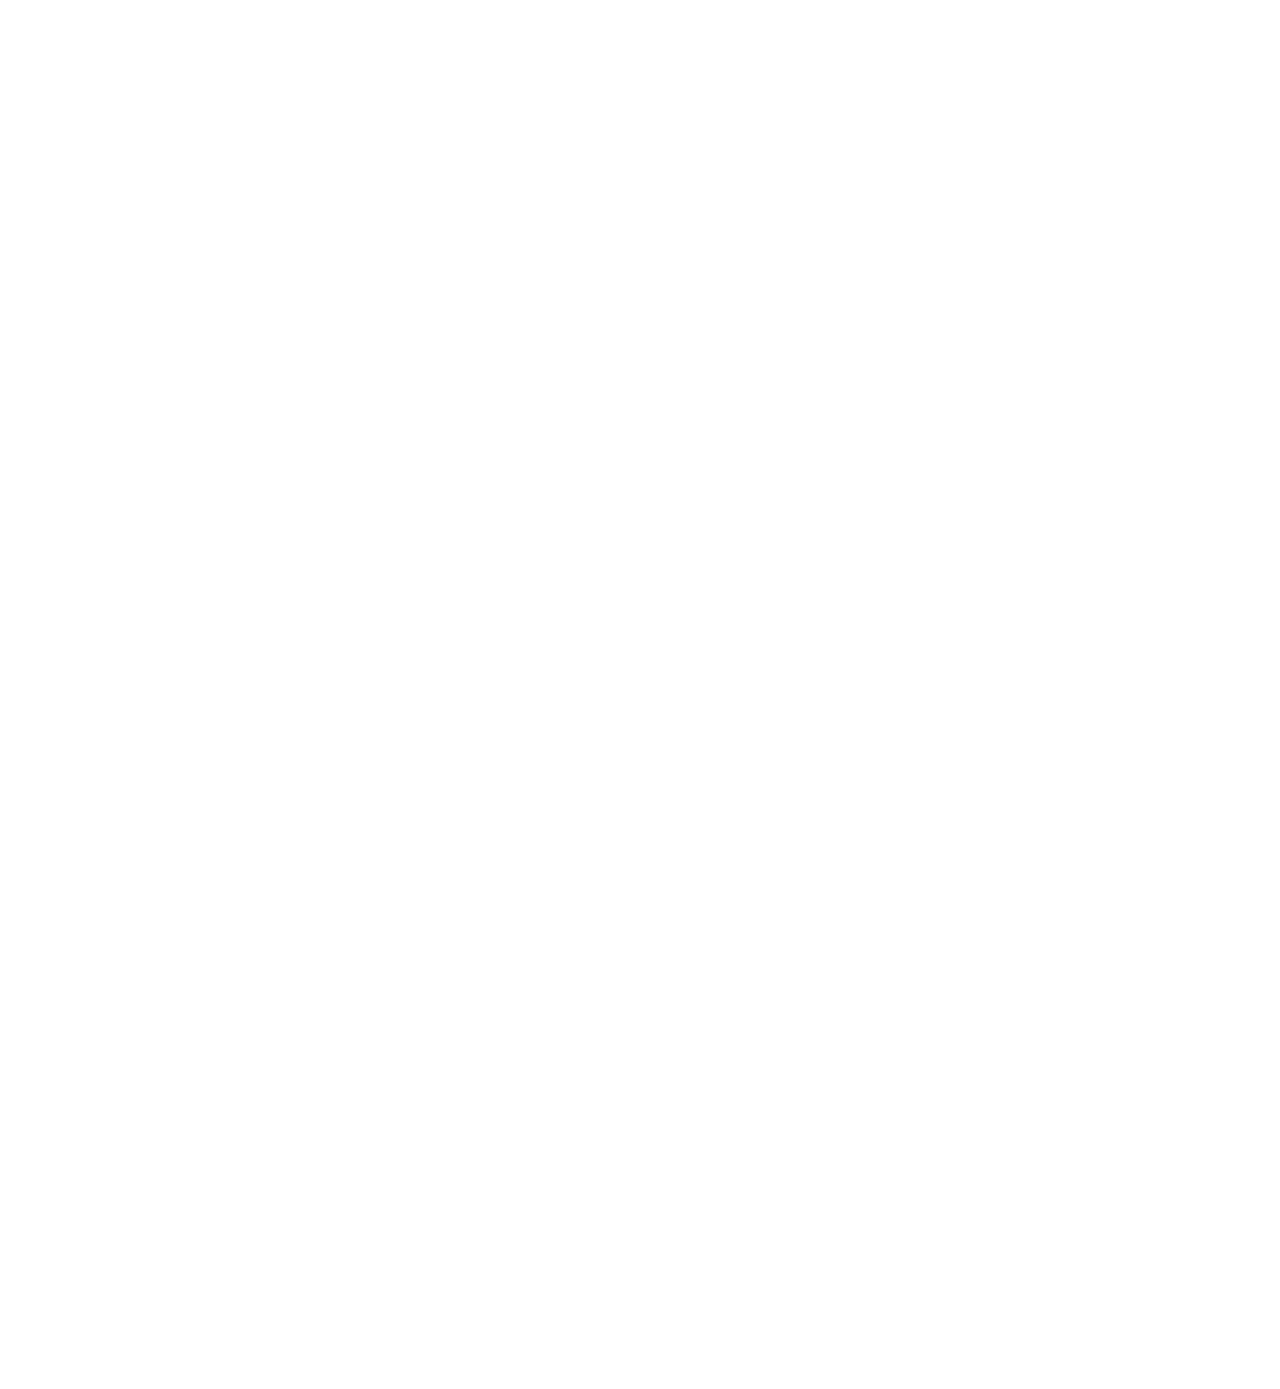
==== index.html @ 83b0b6e9 "project 3" ====
<!DOCTYPE html>
<html lang="en">
<head>
    <meta charset="UTF-8">
    <meta http-equiv="X-UA-Compatible" content="IE=edge">
    <meta name="viewport" content="width=device-width, initial-scale=1.0">
    <title>Document</title>
    <link rel="stylesheet" href="./css/style.css">
    <link rel="stylesheet" href="https://pro.fontawesome.com/releases/v5.10.0/css/all.css" integrity="sha384-AYmEC3Yw5cVb3ZcuHtOA93w35dYTsvhLPVnYs9eStHfGJvOvKxVfELGroGkvsg+p" crossorigin="anonymous"/>
</head>
<body>

    <div class="lds-dual-ring remove"></div>

    <div class="wrapper">

    <div class="logo">
        <img src="./ohmyfood.png" alt="">
    </div>

    <address><i class="fas fa-map-marker-alt"></i>Paris, Belleville</address>
    
    <header>
        <h2>Book the menu you like</h2>
        <p class="p-header">Discover top-of-the-art restaurants we picked for you</p>
        <button class="btn-header">Explore our restaurants</button>
            
    </header>

    <section>
        
        <div class="steps">
            <h2>How it works</h2>
            <div class="row">
                <div class="step">
                    <span>1</span>
                    <button><i class="fas fa-mobile-alt"></i>Choose a restaurant</button>
                </div>
                <div class="step">
                    <span>2</span>
                    <button><i class="fas fa-list"></i>Create your menu</button>
                </div>
                <div class="step">
                    <span>3</span>
                    <button><i class="fas fa-store"></i>Go enjoy it at the restaurant</button>
                </div>
            </div>
        </div>

    </section>

    <main>

        <h1>Restaurants</h1>

        <div class="cards">

            <div class="card">
                
                <a href="./theEnchanted.html"> <img src="./images/jay-wennington-N_Y88TWmGwA-unsplash.jpg"  alt=""><span class="new">New</span> </a>
                <div class="description">
                    <div class="location">
                        <h3>The Full Pallete</h3>
                        <p>New York</p>
                    </div>
                    <div class="fav">
                        <i class="fas fa-heart"></i>
                    </div>
                </div>
            </div>

            <div class="card">

                <a href="#"><img src="./images/stil-u2Lp8tXIcjw-unsplash.jpg"  alt=""> <span class="new">New</span></a>
                <div class="description">
                    <div class="location">
                        <h3>The Enchanted Plate</h3>
                        <p>New York</p>
                    </div>
                    <div class="fav">
                        <i class="fas fa-heart"></i>
                    </div>
                </div>
            </div>

            <div class="card">
                <img src="./images/toa-heftiba-DQKerTsQwi0-unsplash.jpg"  alt="">
                <div class="description">
                    <div class="location">
                        <h3>Bastille</h3>
                        <p>New York</p>
                    </div>
                    <div class="fav">
                        <i class="fas fa-heart"></i>
                    </div>
                </div>
            </div>

            <div class="card">
                <img src="./images/louis-hansel-shotsoflouis-qNBGVyOCY8Q-unsplash.jpg"  alt="">
                <div class="description">
                    <div class="location">
                        <h3>Le Gourmand</h3>
                        <p>New York</p>
                    </div>
                    <div class="fav">
                        <i class="fas fa-heart"></i>
                    </div>
                </div>
            </div>
        </div>

    </main>

    <footer>
        <div class="footer">
            <img class="footer-logo" src="./ohmyfood.png" alt="">
        </div>

        <div class="contacts">
            <p><i class="fas fa-utensils"></i>Suggest a restaurant</p>
            <p><i class="fas fa-hands-helping"></i>Become a partner</p>
            <p>Legal</p>
            <p>Contact</p>
        </div>

    </footer>

    </div>

</body>
</html>
---- css/style.css ----
@import url("https://fonts.googleapis.com/css2?family=Shrikhand&display=swap");
@import url("https://fonts.googleapis.com/css2?family=Roboto&display=swap");
* {
  box-sizing: border-box;
  padding: 0;
  margin: 0;
  color: inherit;
  font-family: "Roboto", sans-serif;
}

@media all and (max-width: 768px) {
  .lds-dual-ring {
    display: flex;
    flex-direction: column;
    align-items: center;
    top: 50%;
    left: 40%;
    width: 100px;
    height: 100px;
    position: fixed;
  }
  .lds-dual-ring:after {
    content: " ";
    display: block;
    width: 64px;
    height: 64px;
    margin: 8px;
    border-radius: 50%;
    border: 6px solid indigo;
    border-color: indigo transparent indigo transparent;
    animation: lds-dual-ring 3s ease-in-out;
    opacity: 0;
  }

  .wrapper {
    opacity: 0;
    animation: wrapper 0.5s forwards 3s;
  }

  .logo {
    display: flex;
    justify-content: center;
    padding: 15px;
  }
  .logo img {
    width: 150px;
  }

  address {
    background: #cecece;
    border-top: 2px solid grey;
    display: flex;
    justify-content: center;
    padding: 10px;
  }
  address i {
    margin-right: 20px;
  }

  header {
    width: 100%;
    display: flex;
    flex-direction: column;
    justify-content: center;
    align-items: center;
    text-align: center;
    padding: 20px;
    background: #f2f2f2;
  }
  header h2, header .p-header {
    padding: 20px;
  }
  header .btn-header {
    padding: 15px;
    border-radius: 20px;
    border: none;
    background: grey linear-gradient(0deg, rgba(147, 86, 220, 0.9), rgba(255, 121, 218, 0.9));
    color: #fff;
    box-shadow: 5px 6px 8px 5px #cecece;
    transition: transform 1s;
  }
  header .btn-header:hover {
    background-color: #fff;
    transform: scale(1.2);
  }

  section {
    width: 100%;
    display: flex;
    flex-direction: column;
    align-items: start;
    padding: 20px 0 0 0;
  }
  section .row {
    width: 100%;
  }
  section .steps {
    width: 100%;
    display: flex;
    flex-direction: column;
    align-items: start;
    gap: 20px;
    padding: 20px;
  }
  section .steps .step {
    width: 100%;
    padding-top: 20px;
    padding-bottom: 20px;
    margin-bottom: 20px;
    transition: transform 0.5s;
  }
  section .steps .step:hover {
    transform: scale(1.03);
  }
  section .steps .step i {
    font-size: 1.4rem;
    padding: 0 10px 0 10px;
  }
  section .steps .step span {
    display: inline-block;
    position: relative;
    text-align: center;
    width: 25px;
    height: 25px;
    border-radius: 50%;
    padding: 4px;
    background: #9356DC;
    color: #fff;
  }
  section .steps .step button {
    width: 100%;
    padding: 20px;
    border-radius: 20px;
    border: none;
    margin: -20px;
    text-align: start;
    font-size: 15px;
    box-shadow: 4px 6px 8px 0px #c2c2c2;
  }

  main {
    width: 100%;
    display: flex;
    flex-direction: column;
    padding: 20px;
    margin-top: 40px;
    background: #f2f2f2;
  }
  main h1 {
    padding-top: 30px;
  }
  main .cards {
    width: 100%;
    padding-top: 25px;
    display: flex;
    flex-direction: column;
    gap: 25px;
  }
  main .card {
    width: 100%;
    display: flex;
    flex-direction: column;
    box-shadow: 8px 10px 6px 0px #cecece;
    border-radius: 30px;
    transition: transform 500ms;
  }
  main .card:hover {
    transform: scale(1.05);
  }
  main .card a {
    margin-bottom: -3px;
  }
  main .card .new {
    position: absolute;
    border-radius: 4px;
    padding: 10px;
    width: 20%;
    margin: 20px;
    right: 20px;
    text-align: center;
    background: #78de78;
    color: #2a6e37;
  }
  main .card img {
    width: 100%;
    height: 200px;
    border-top-left-radius: 30px;
    border-top-right-radius: 30px;
    object-fit: cover;
  }
  main .card .description {
    background: #fff;
    border-bottom-left-radius: 30px;
    border-bottom-right-radius: 30px;
    display: flex;
    justify-content: space-between;
    padding: 20px;
  }
  main .card .description p {
    padding-top: 5px;
  }
  main .card .description i {
    font-size: 1.8rem;
    padding-top: 5px;
    transition: transform 0.1s;
  }
  main .card .description i:hover {
    transform: scale(1.3);
    color: rgba(147, 86, 220, 0.9);
  }
  main .card:hover {
    transform: scale(1.05);
  }

  footer {
    display: flex;
    flex-direction: column;
    padding: 20px;
    background: #242424;
  }
  footer .footer-logo {
    width: 130px;
    padding-bottom: 10px;
    filter: invert(100%);
  }
  footer .contacts p {
    padding-bottom: 10px;
    filter: invert(100%);
    font-weight: 900;
  }
  footer .contacts i {
    padding-right: 10px;
  }

  nav {
    display: flex;
    flex-direction: row;
    justify-content: space-evenly;
    align-items: center;
  }
  nav .back {
    font-size: 1.3rem;
  }
  nav .menu-logo {
    padding: 10px;
  }
  nav .menu-logo img {
    width: 150px;
  }

  .header-img {
    width: 100%;
  }
  .header-img img {
    width: 100%;
    height: 300px;
    object-fit: cover;
  }

  .header-menu {
    background: #f2f2f2;
    border-top-left-radius: 40px;
    border-top-right-radius: 40px;
    margin-top: -70px;
    position: relative;
  }
  .header-menu h1 {
    padding-top: 20px;
    padding-left: 10px;
    padding-right: 20px;
    text-align: center;
    font-family: "Shrikhand", cursive;
    display: flex;
    flex-direction: row;
    justify-content: space-evenly;
  }
  .header-menu h1 .fas {
    transition: transform 0.5s;
  }
  .header-menu h1 .fas.fas:hover {
    transform: scale(1.4);
    color: #9356DC;
  }
  .header-menu .selection {
    display: flex;
    flex-direction: column;
    padding: 40px;
  }
  .header-menu .selection .p-border {
    border-bottom: 3px solid #99E2D0;
    width: 35px;
    height: 25px;
    font-weight: 900;
    white-space: nowrap;
  }
  .header-menu .selection .plate-btns {
    padding-top: 25px;
    height: 90px;
    display: flex;
    animation: plate-btns 0.6s;
    animation-timing-function: cubic-bezier(0, 1.22, 1, 1.18);
  }
  .header-menu .selection .plate-btns.plate-btns:hover .icon i {
    transform: rotate(360deg);
  }
  .header-menu .selection .plate-btns.plate-btns:hover .menu-content {
    transform: translateX(-230%);
  }
  .header-menu .selection .plate-btns.plate-btns:hover .food > p {
    width: 90px;
    overflow: hidden;
    white-space: nowrap;
    text-overflow: ellipsis;
  }
  .header-menu .selection .plate-btns .btn-plate {
    overflow: hidden;
    display: flex;
    justify-content: space-between;
    width: 100%;
    text-align: start;
    align-items: center;
    padding: 10px;
    border-radius: 20px;
    border: none;
    background: #fff;
    box-shadow: 11px 6px 9px 4px #cecece;
  }
  .header-menu .selection .plate-btns .btn-plate h2 {
    font-weight: 900;
    font-size: 14px;
  }
  .header-menu .selection .plate-btns .btn-plate .p-food {
    padding-top: 5px;
    font-size: 12px;
  }
  .header-menu .selection .plate-btns .btn-plate .price {
    font-size: 20px;
    font-weight: bold;
    padding-top: 20px;
    display: inline-block;
  }
  .header-menu .selection .plate-btns .btn-plate .menu-content {
    display: flex;
    align-items: center;
    gap: 10px;
    transition: 0.5s ease-in;
  }
  .header-menu .selection .plate-btns .btn-plate .menu-content .icon {
    display: flex;
    font-size: 15px;
    color: #99E2D0;
    background: #f2f2f2;
    margin-right: -100px;
    padding: 2rem 2rem;
  }
  .header-menu .selection .plate-btns .btn-plate .menu-content .icon i {
    border-radius: 50%;
    background: #fff;
    padding: 6px;
    transition: 0.5s;
  }

  .order {
    display: flex;
    justify-content: center;
    padding: 20px 0 55px 0;
  }
  .order .btn-order {
    width: 200px;
    height: 60px;
    border-radius: 50px;
    border: none;
    background: grey linear-gradient(0deg, rgba(147, 86, 220, 0.9), rgba(255, 121, 218, 0.9));
    color: #fff;
    font-size: 16px;
    box-shadow: 10px 9px 8px 0 #c2c2c2;
  }
}
@media (min-width: 769px) and (max-width: 1024px) {
  .lds-dual-ring {
    display: flex;
    flex-direction: column;
    align-items: center;
    top: 45%;
    left: 45%;
    width: 100px;
    height: 100px;
    position: fixed;
  }
  .lds-dual-ring:after {
    content: " ";
    display: block;
    width: 64px;
    height: 64px;
    margin: 8px;
    border-radius: 50%;
    border: 6px solid indigo;
    border-color: indigo transparent indigo transparent;
    animation: lds-dual-ring 3s ease-in-out;
    opacity: 0;
  }

  .wrapper {
    opacity: 0;
    animation: wrapper 0.5s forwards 3s;
  }

  .logo {
    display: flex;
    justify-content: center;
    align-items: center;
    padding-top: 10px;
  }
  .logo img {
    width: 250px;
  }

  address {
    display: flex;
    justify-content: center;
    margin-top: 10px;
    padding: 10px;
    background: #cecece;
    border-top: 4px solid grey;
  }
  address i {
    margin-right: 10px;
  }

  header {
    width: 100%;
    display: flex;
    flex-direction: column;
    justify-content: center;
    align-items: center;
    text-align: center;
    padding: 20px;
    gap: 10px;
    background: #f2f2f2;
  }
  header h2 {
    font-size: 35px;
  }
  header .p-header {
    font-size: 18px;
  }
  header .btn-header {
    font-size: 15px;
    font-weight: bold;
    width: 250px;
    height: 50px;
    margin-top: 20px;
    padding: 15px;
    border-radius: 20px;
    border: none;
    background: grey linear-gradient(0deg, rgba(147, 86, 220, 0.9), rgba(255, 121, 218, 0.9));
    color: #fff;
    box-shadow: 5px 6px 8px 5px #cecece;
    transition: transform 1s;
  }
  header .btn-header:hover {
    background-color: #fff;
    transform: scale(1.2);
  }

  section {
    width: 100%;
    display: flex;
    flex-direction: column;
    align-items: start;
    padding: 20px 0 0 0;
  }
  section .row {
    width: 100%;
  }
  section .steps {
    width: 100%;
    display: flex;
    flex-direction: column;
    align-items: start;
    gap: 20px;
    padding: 20px;
  }
  section .steps .step {
    width: 100%;
    padding-top: 20px;
    padding-bottom: 20px;
    margin-bottom: 20px;
    transition: transform 0.5s;
  }
  section .steps .step:hover {
    transform: scale(1.03);
  }
  section .steps .step i {
    font-size: 1.4rem;
    padding: 0 10px 0 10px;
  }
  section .steps .step span {
    display: inline-block;
    position: relative;
    text-align: center;
    width: 25px;
    height: 25px;
    border-radius: 50%;
    padding: 4px;
    background: #9356DC;
    color: #fff;
  }
  section .steps .step button {
    width: 100%;
    padding: 20px;
    border-radius: 20px;
    border: none;
    margin: -20px;
    text-align: start;
    font-size: 15px;
    box-shadow: 4px 6px 8px 0px #c2c2c2;
  }

  main {
    padding-top: 70px;
    display: flex;
    flex-direction: column;
    justify-content: center;
    align-items: center;
  }
  main .cards {
    display: grid;
    grid-template-columns: repeat(2, 2fr);
    justify-content: center;
    align-items: center;
    grid-gap: 20px;
    width: 90%;
    padding-top: 50px;
  }
  main .cards .new {
    position: absolute;
    background: #78de78;
    color: #2a6e37;
    margin: 20px -100px;
    width: 80px;
    padding: 7px;
    text-align: center;
  }
  main .cards .card {
    width: 100%;
    box-shadow: 8px 10px 6px 0px #cecece;
    border-radius: 30px;
    transition: transform 500ms;
  }
  main .cards .card:hover {
    transform: scale(1.05);
  }
  main .cards .card img {
    width: 100%;
    height: 200px;
    border-top-left-radius: 30px;
    border-top-right-radius: 30px;
    object-fit: cover;
  }
  main .cards .card .description {
    background: #fff;
    border-bottom-left-radius: 30px;
    border-bottom-right-radius: 30px;
    display: flex;
    justify-content: space-between;
    padding: 10px 0 10px 15px;
  }
  main .cards .card .description i {
    font-size: 1.8rem;
    padding: 5px 10px 15px 0;
    transition: transform 0.1s;
  }
  main .cards .card .description i:hover {
    transform: scale(1.3);
    color: rgba(147, 86, 220, 0.9);
  }

  footer {
    height: 200px;
    margin-top: 50px;
    padding-top: 40px;
    background: #242424;
    display: flex;
    flex-direction: row;
    justify-content: space-evenly;
    align-items: center;
  }
  footer .footer-logo {
    width: 230px;
    padding-bottom: 10px;
    filter: invert(100%);
  }
  footer .contacts {
    display: flex;
    flex-direction: row;
    gap: 20px;
  }
  footer .contacts p {
    padding-bottom: 10px;
    filter: invert(100%);
    font-weight: 900;
  }
  footer .contacts i {
    padding-right: 10px;
  }

  nav {
    display: flex;
    flex-direction: row;
    justify-content: space-evenly;
    align-items: center;
  }
  nav .back {
    font-size: 1.5rem;
  }
  nav .menu-logo {
    padding: 10px;
  }
  nav .menu-logo img {
    width: 250px;
  }

  .header-img {
    width: 100%;
  }
  .header-img img {
    width: 100%;
    height: 300px;
    object-fit: cover;
  }

  .header-menu {
    background: #f2f2f2;
    border-top-left-radius: 40px;
    border-top-right-radius: 40px;
    margin-top: -70px;
    position: relative;
  }
  .header-menu h1 {
    padding-top: 20px;
    padding-left: 10px;
    padding-right: 20px;
    text-align: center;
    font-family: "Shrikhand", cursive;
    display: flex;
    flex-direction: row;
    justify-content: space-evenly;
  }
  .header-menu h1 .fas {
    transition: transform 0.5s;
  }
  .header-menu h1 .fas.fas:hover {
    transform: scale(1.4);
    color: #9356DC;
  }
  .header-menu .selection {
    display: flex;
    flex-direction: column;
    padding: 40px;
  }
  .header-menu .selection .p-border {
    border-bottom: 3px solid #99E2D0;
    width: 35px;
    height: 25px;
    font-weight: 900;
    white-space: nowrap;
  }
  .header-menu .selection .plate-btns {
    padding-top: 25px;
    height: 80px;
    display: flex;
    animation: plate-btns 0.6s;
    animation-timing-function: cubic-bezier(0, 1.22, 1, 1.18);
  }
  .header-menu .selection .plate-btns.plate-btns:hover .icon i {
    transform: rotate(360deg);
  }
  .header-menu .selection .plate-btns.plate-btns:hover .menu-content {
    transform: translateX(-230%);
  }
  .header-menu .selection .plate-btns.plate-btns:hover .food > p {
    width: 90px;
    overflow: hidden;
    white-space: nowrap;
    text-overflow: ellipsis;
  }
  .header-menu .selection .plate-btns .btn-plate {
    overflow: hidden;
    display: flex;
    justify-content: space-between;
    width: 100%;
    text-align: start;
    align-items: center;
    padding: 10px;
    border-radius: 20px;
    border: none;
    background: #fff;
    box-shadow: 11px 6px 9px 4px #cecece;
  }
  .header-menu .selection .plate-btns .btn-plate h2 {
    font-weight: 900;
    font-size: 14px;
  }
  .header-menu .selection .plate-btns .btn-plate .p-food {
    padding-top: 5px;
    font-size: 12px;
  }
  .header-menu .selection .plate-btns .btn-plate .price {
    font-size: 20px;
    font-weight: bold;
    padding-top: 20px;
    display: inline-block;
  }
  .header-menu .selection .plate-btns .btn-plate .menu-content {
    display: flex;
    align-items: center;
    gap: 10px;
    transition: 0.5s ease-in;
  }
  .header-menu .selection .plate-btns .btn-plate .menu-content .icon {
    display: flex;
    font-size: 15px;
    color: #99E2D0;
    background: #f2f2f2;
    margin-right: -100px;
    padding: 2rem 2rem;
  }
  .header-menu .selection .plate-btns .btn-plate .menu-content .icon i {
    border-radius: 50%;
    background: #fff;
    padding: 6px;
    transition: 0.5s;
  }

  .order {
    display: flex;
    justify-content: center;
    padding: 20px 0 55px 0;
  }
  .order .btn-order {
    width: 200px;
    height: 60px;
    border-radius: 50px;
    border: none;
    background: grey linear-gradient(0deg, rgba(147, 86, 220, 0.9), rgba(255, 121, 218, 0.9));
    color: #fff;
    font-size: 16px;
    box-shadow: 10px 9px 8px 0 #c2c2c2;
  }

  footer {
    margin: 0;
  }
}
@media screen and (min-width: 1024px) {
  .lds-dual-ring {
    display: flex;
    flex-direction: column;
    align-items: center;
    top: 45%;
    left: 45%;
    width: 100px;
    height: 100px;
    position: fixed;
  }
  .lds-dual-ring:after {
    content: " ";
    display: block;
    width: 64px;
    height: 64px;
    margin: 8px;
    border-radius: 50%;
    border: 6px solid indigo;
    border-color: indigo transparent indigo transparent;
    animation: lds-dual-ring 3s ease-in-out;
    opacity: 0;
  }

  .wrapper {
    opacity: 0;
    animation: wrapper 0.5s forwards 3s;
  }

  .logo {
    display: flex;
    justify-content: center;
    align-items: center;
    padding-top: 10px;
  }
  .logo img {
    width: 250px;
  }

  address {
    display: flex;
    justify-content: center;
    margin-top: 10px;
    padding: 10px;
    background: #cecece;
    border-top: 4px solid grey;
  }
  address i {
    margin-right: 10px;
  }

  header {
    width: 100%;
    display: flex;
    flex-direction: column;
    justify-content: center;
    align-items: center;
    text-align: center;
    padding: 20px;
    gap: 10px;
    background: #f2f2f2;
  }
  header h2 {
    font-size: 35px;
  }
  header .p-header {
    font-size: 18px;
  }
  header .btn-header {
    font-size: 15px;
    font-weight: bold;
    width: 250px;
    height: 50px;
    margin-top: 20px;
    padding: 15px;
    border-radius: 20px;
    border: none;
    background: grey linear-gradient(0deg, rgba(147, 86, 220, 0.9), rgba(255, 121, 218, 0.9));
    color: #fff;
    box-shadow: 5px 6px 8px 5px #cecece;
    transition: transform 1s;
  }
  header .btn-header:hover {
    background-color: #fff;
    transform: scale(1.2);
  }

  .steps {
    display: flex;
    flex-direction: column;
    justify-content: center;
    align-items: center;
    padding-top: 20px;
  }
  .steps .row {
    width: 100%;
    display: flex;
    justify-content: space-evenly;
    padding-top: 40px;
  }
  .steps .row .step {
    width: 300px;
    transition: transform 0.5s;
  }
  .steps .row .step:hover {
    transform: scale(1.3);
  }
  .steps .row .step span {
    display: inline-block;
    position: relative;
    text-align: center;
    width: 30px;
    height: 35px;
    border-radius: 50%;
    padding: 8px;
    background: #9356DC;
    color: #fff;
  }
  .steps .row .step button {
    width: 100%;
    padding: 20px;
    border-radius: 20px;
    border: none;
    margin: -20px;
    text-align: start;
    font-size: 15px;
    box-shadow: 4px 6px 8px 0px #c2c2c2;
  }
  .steps .row .step button i {
    font-size: 20px;
    padding-left: 15px;
    padding-right: 15px;
  }

  main {
    padding-top: 70px;
    display: flex;
    flex-direction: column;
    justify-content: center;
    align-items: center;
  }
  main .cards {
    width: 100%;
    display: grid;
    grid-template-columns: repeat(2, 2fr);
    justify-content: center;
    align-items: center;
    gap: 30px;
    padding: 50px;
  }
  main .cards .new {
    position: absolute;
    background: #78de78;
    color: #2a6e37;
    margin: 20px -100px;
    width: 80px;
    padding: 7px;
    text-align: center;
  }
  main .cards .card {
    box-shadow: 8px 10px 6px 0px #cecece;
    border-radius: 30px;
    transition: transform 500ms;
  }
  main .cards .card:hover {
    transform: scale(1.05);
  }
  main .cards .card img {
    width: 100%;
    height: 200px;
    border-top-left-radius: 30px;
    border-top-right-radius: 30px;
    object-fit: cover;
  }
  main .cards .card .description {
    background: #fff;
    border-bottom-left-radius: 30px;
    border-bottom-right-radius: 30px;
    display: flex;
    justify-content: space-between;
    padding: 10px 0 10px 15px;
  }
  main .cards .card .description i {
    font-size: 1.8rem;
    padding: 5px 10px 15px 0;
    transition: transform 0.1s;
  }
  main .cards .card .description i:hover {
    transform: scale(1.3);
    color: rgba(147, 86, 220, 0.9);
  }

  footer {
    height: 200px;
    margin-top: 50px;
    padding-top: 40px;
    background: #242424;
    display: flex;
    flex-direction: row;
    justify-content: space-evenly;
    align-items: center;
  }
  footer .footer-logo {
    width: 230px;
    padding-bottom: 10px;
    filter: invert(100%);
  }
  footer .contacts {
    display: flex;
    flex-direction: row;
    gap: 20px;
  }
  footer .contacts p {
    padding-bottom: 10px;
    filter: invert(100%);
    font-weight: 900;
  }
  footer .contacts i {
    padding-right: 10px;
  }

  nav {
    width: 70%;
    display: flex;
    flex-direction: row;
    justify-content: space-around;
    align-items: center;
  }
  nav .back {
    font-size: 1.5rem;
  }
  nav .menu-logo {
    padding: 10px;
  }
  nav .menu-logo img {
    width: 250px;
  }

  .header-img {
    width: 100%;
  }
  .header-img img {
    width: 100%;
    height: 300px;
    object-fit: cover;
  }

  .header-menu {
    background: #f2f2f2;
    border-top-left-radius: 40px;
    border-top-right-radius: 40px;
    margin-top: -70px;
    position: relative;
  }
  .header-menu h1 {
    padding-top: 20px;
    padding-left: 10px;
    padding-right: 20px;
    text-align: center;
    font-family: "Shrikhand", cursive;
    display: flex;
    flex-direction: row;
    justify-content: center;
  }
  .header-menu h1 .fas {
    padding-left: 25px;
    transition: transform 0.5s;
  }
  .header-menu h1 .fas.fas:hover {
    transform: scale(1.4);
    color: #9356DC;
  }
  .header-menu .row-selection {
    display: grid;
    grid-template-columns: repeat(3, 1fr);
    padding-top: 2rem;
  }
  .header-menu .row-selection .selection {
    display: flex;
    flex-direction: column;
    align-items: center;
  }
  .header-menu .row-selection .p-border {
    margin-left: -100px;
    border-bottom: 3px solid #99E2D0;
    width: 35px;
    height: 25px;
    font-weight: 900;
    white-space: nowrap;
  }
  .header-menu .row-selection .plate-btns {
    padding-top: 25px;
    height: 90px;
    width: 100%;
    display: flex;
    justify-content: center;
    animation: plate-btns 0.6s;
    animation-timing-function: cubic-bezier(0, 1.22, 1, 1.18);
  }
  .header-menu .row-selection .plate-btns.plate-btns:hover .icon i {
    transform: rotate(360deg);
  }
  .header-menu .row-selection .plate-btns.plate-btns:hover .menu-content {
    transform: translateX(-230%);
  }
  .header-menu .row-selection .plate-btns.plate-btns:hover .food > p {
    width: 90px;
    overflow: hidden;
    white-space: nowrap;
    text-overflow: ellipsis;
  }
  .header-menu .row-selection .plate-btns .btn-plate {
    overflow: hidden;
    display: flex;
    justify-content: space-between;
    width: 80%;
    text-align: start;
    align-items: center;
    padding: 10px;
    border-radius: 20px;
    border: none;
    background: #fff;
    box-shadow: 11px 6px 9px 4px #cecece;
  }
  .header-menu .row-selection .plate-btns .btn-plate h2 {
    font-weight: 900;
    font-size: 14px;
  }
  .header-menu .row-selection .plate-btns .btn-plate .p-food {
    padding-top: 5px;
    font-size: 12px;
  }
  .header-menu .row-selection .plate-btns .btn-plate .price {
    font-size: 20px;
    font-weight: bold;
    padding-top: 20px;
    display: inline-block;
  }
  .header-menu .row-selection .plate-btns .btn-plate .menu-content {
    display: flex;
    align-items: center;
    gap: 10px;
    transition: 0.5s ease-in;
  }
  .header-menu .row-selection .plate-btns .btn-plate .menu-content .icon {
    display: flex;
    font-size: 15px;
    color: #99E2D0;
    background: #f2f2f2;
    margin-right: -100px;
    padding: 2rem 2rem;
  }
  .header-menu .row-selection .plate-btns .btn-plate .menu-content .icon i {
    border-radius: 50%;
    background: #fff;
    padding: 6px;
    transition: 0.5s;
  }

  .row-selection {
    display: grid;
    grid-template-columns: repeat(3, 1fr);
    padding-top: 2rem;
  }
  .row-selection .selection {
    display: flex;
    flex-direction: column;
    align-items: center;
  }
  .row-selection .p-border {
    margin-left: -100px;
    border-bottom: 3px solid #99E2D0;
    width: 35px;
    height: 25px;
    font-weight: 900;
    white-space: nowrap;
  }
  .row-selection .plate-btns {
    padding-top: 25px;
    height: 90px;
    width: 90%;
    display: flex;
    animation: plate-btns 0.6s;
    animation-timing-function: cubic-bezier(0, 1.22, 1, 1.18);
  }
  .row-selection .plate-btns.plate-btns:hover .icon i {
    transform: rotate(360deg);
  }
  .row-selection .plate-btns.plate-btns:hover .menu-content {
    transform: translateX(-230%);
  }
  .row-selection .plate-btns.plate-btns:hover .food > p {
    width: 90px;
    overflow: hidden;
    white-space: nowrap;
    text-overflow: ellipsis;
  }
  .row-selection .plate-btns .btn-plate {
    overflow: hidden;
    display: flex;
    justify-content: space-between;
    width: 80%;
    text-align: start;
    align-items: center;
    padding: 10px;
    border-radius: 20px;
    border: none;
    background: #fff;
    box-shadow: 11px 6px 9px 4px #cecece;
  }
  .row-selection .plate-btns .btn-plate h2 {
    font-weight: 900;
    font-size: 14px;
  }
  .row-selection .plate-btns .btn-plate .p-food {
    padding-top: 5px;
    font-size: 12px;
  }
  .row-selection .plate-btns .btn-plate .price {
    font-size: 20px;
    font-weight: bold;
    padding-top: 20px;
    display: inline-block;
  }
  .row-selection .plate-btns .btn-plate .menu-content {
    display: flex;
    align-items: center;
    gap: 10px;
    transition: 0.5s ease-in;
  }
  .row-selection .plate-btns .btn-plate .menu-content .icon {
    display: flex;
    font-size: 15px;
    color: #99E2D0;
    background: #f2f2f2;
    margin-right: -100px;
    padding: 2rem 2rem;
  }
  .row-selection .plate-btns .btn-plate .menu-content .icon i {
    border-radius: 50%;
    background: #fff;
    padding: 6px;
    transition: 0.5s;
  }

  .order {
    display: flex;
    justify-content: center;
    padding: 20px 0 55px 0;
  }
  .order .btn-order {
    width: 200px;
    height: 60px;
    border-radius: 50px;
    border: none;
    background: grey linear-gradient(0deg, rgba(147, 86, 220, 0.9), rgba(255, 121, 218, 0.9));
    color: #fff;
    font-size: 16px;
    box-shadow: 10px 9px 8px 0 #c2c2c2;
  }

  footer {
    margin: 0;
  }
}
@keyframes lds-dual-ring {
  0% {
    transform: rotate(0deg) scale(1);
  }
  50% {
    transform: rotate(360deg) scale(1.5);
  }
  100% {
    transform: rotate(0deg) scale(1);
    opacity: 1;
  }
}
@keyframes wrapper {
  from {
    opacity: 0;
  }
  to {
    opacity: 1;
  }
}
@keyframes plate-btns {
  0% {
    transform: scale(0);
  }
  100% {
    transform: scale(1);
  }
}

/*# sourceMappingURL=style.css.map */
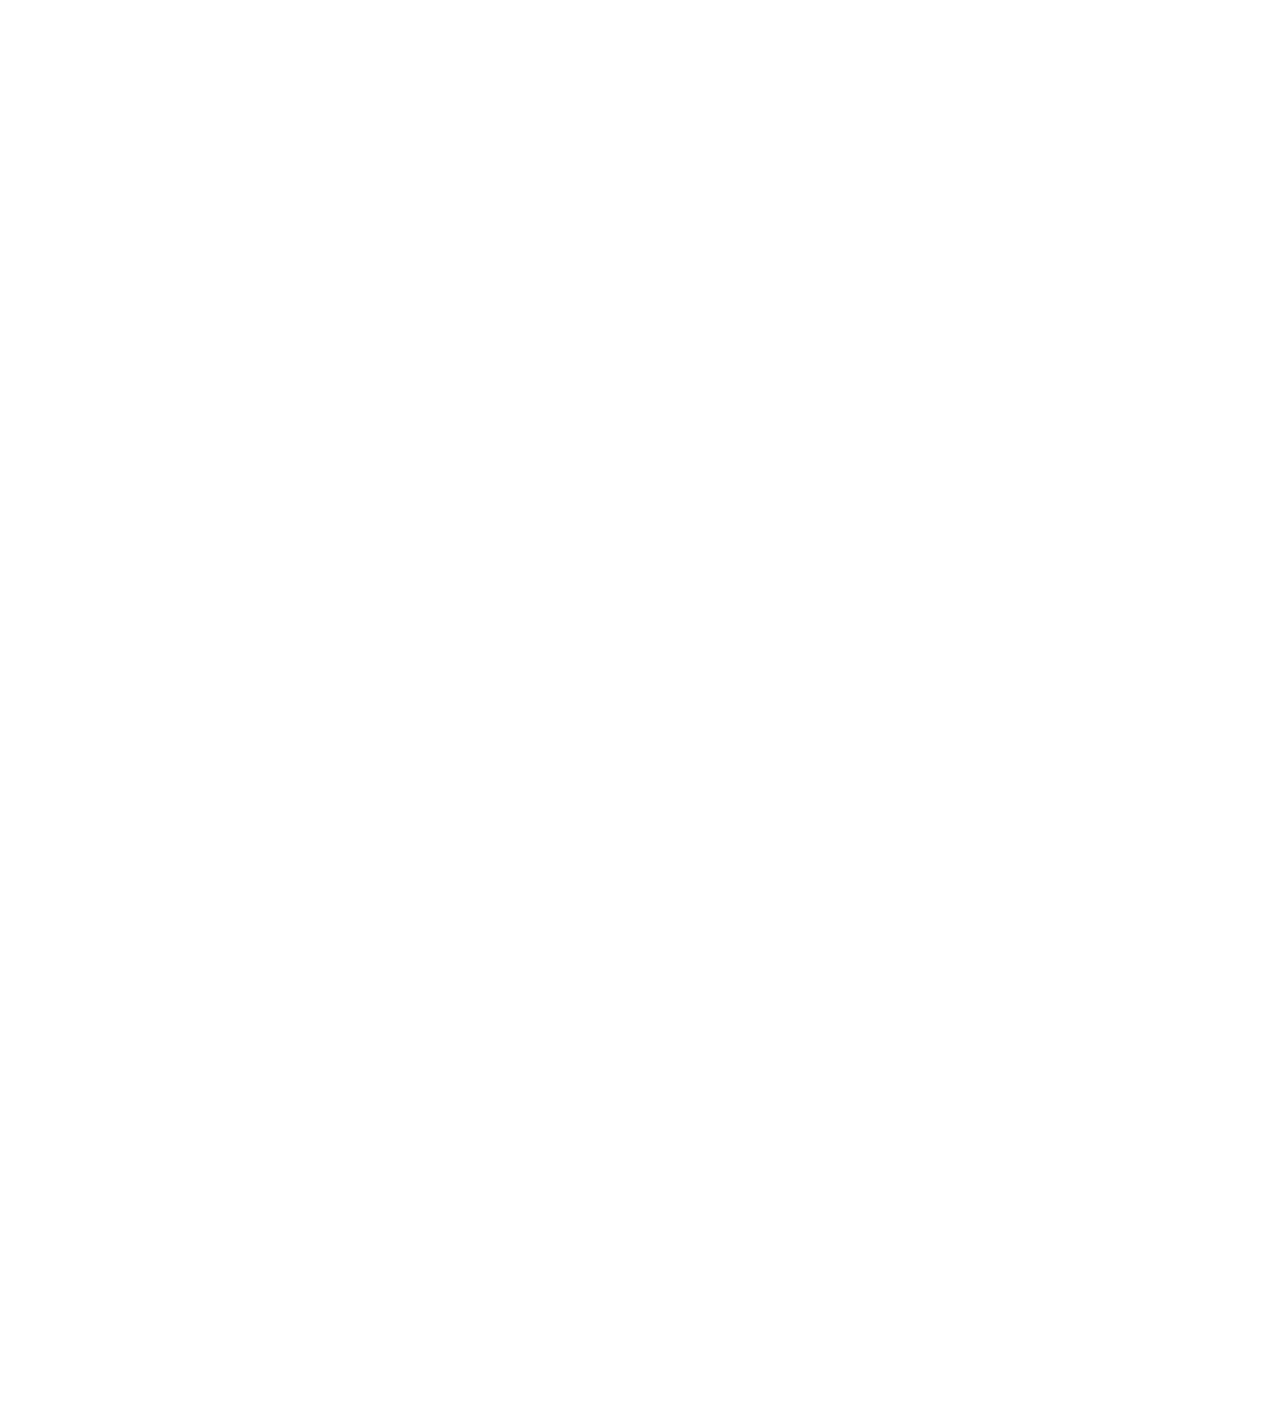
==== commit 81a8855f: "bug" ====
--- a/index.html
+++ b/index.html
@@ -6,7 +6,7 @@
     <meta name="viewport" content="width=device-width, initial-scale=1.0">
     <title>Document</title>
     <link rel="stylesheet" href="./css/style.css">
-    <link rel="stylesheet" href="https://pro.fontawesome.com/releases/v5.10.0/css/all.css" integrity="sha384-AYmEC3Yw5cVb3ZcuHtOA93w35dYTsvhLPVnYs9eStHfGJvOvKxVfELGroGkvsg+p" crossorigin="anonymous"/>
+    <link rel="stylesheet" href="https://cdnjs.cloudflare.com/ajax/libs/font-awesome/5.15.4/css/all.min.css" integrity="sha512-1ycn6IcaQQ40/MKBW2W4Rhis/DbILU74C1vSrLJxCq57o941Ym01SwNsOMqvEBFlcgUa6xLiPY/NS5R+E6ztJQ==" crossorigin="anonymous" referrerpolicy="no-referrer" />
 </head>
 <body>
 
@@ -57,7 +57,7 @@
 
             <div class="card">
                 
-                <a href="./theEnchanted.html"> <img src="./images/jay-wennington-N_Y88TWmGwA-unsplash.jpg"  alt=""><span class="new">New</span> </a>
+                <a href="./laPallete.html"> <img src="./images/jay-wennington-N_Y88TWmGwA-unsplash.jpg"  alt=""><span class="new">New</span> </a>
                 <div class="description">
                     <div class="location">
                         <h3>The Full Pallete</h3>
@@ -71,7 +71,7 @@
 
             <div class="card">
 
-                <a href="#"><img src="./images/stil-u2Lp8tXIcjw-unsplash.jpg"  alt=""> <span class="new">New</span></a>
+                <a href="./theEnchanted.html"><img src="./images/stil-u2Lp8tXIcjw-unsplash.jpg"  alt=""> <span class="new">New</span></a>
                 <div class="description">
                     <div class="location">
                         <h3>The Enchanted Plate</h3>
@@ -84,7 +84,7 @@
             </div>
 
             <div class="card">
-                <img src="./images/toa-heftiba-DQKerTsQwi0-unsplash.jpg"  alt="">
+                <a href="./bastille.html"><img src="./images/toa-heftiba-DQKerTsQwi0-unsplash.jpg"  alt=""> </a>
                 <div class="description">
                     <div class="location">
                         <h3>Bastille</h3>
@@ -97,7 +97,7 @@
             </div>
 
             <div class="card">
-                <img src="./images/louis-hansel-shotsoflouis-qNBGVyOCY8Q-unsplash.jpg"  alt="">
+                <a href="./LeGourmand.html"><img src="./images/louis-hansel-shotsoflouis-qNBGVyOCY8Q-unsplash.jpg"  alt=""> </a>
                 <div class="description">
                     <div class="location">
                         <h3>Le Gourmand</h3>
--- a/css/style.css
+++ b/css/style.css
@@ -1231,10 +1231,10 @@
   }
 }
 @keyframes wrapper {
-  from {
+  0% {
     opacity: 0;
   }
-  to {
+  100% {
     opacity: 1;
   }
 }
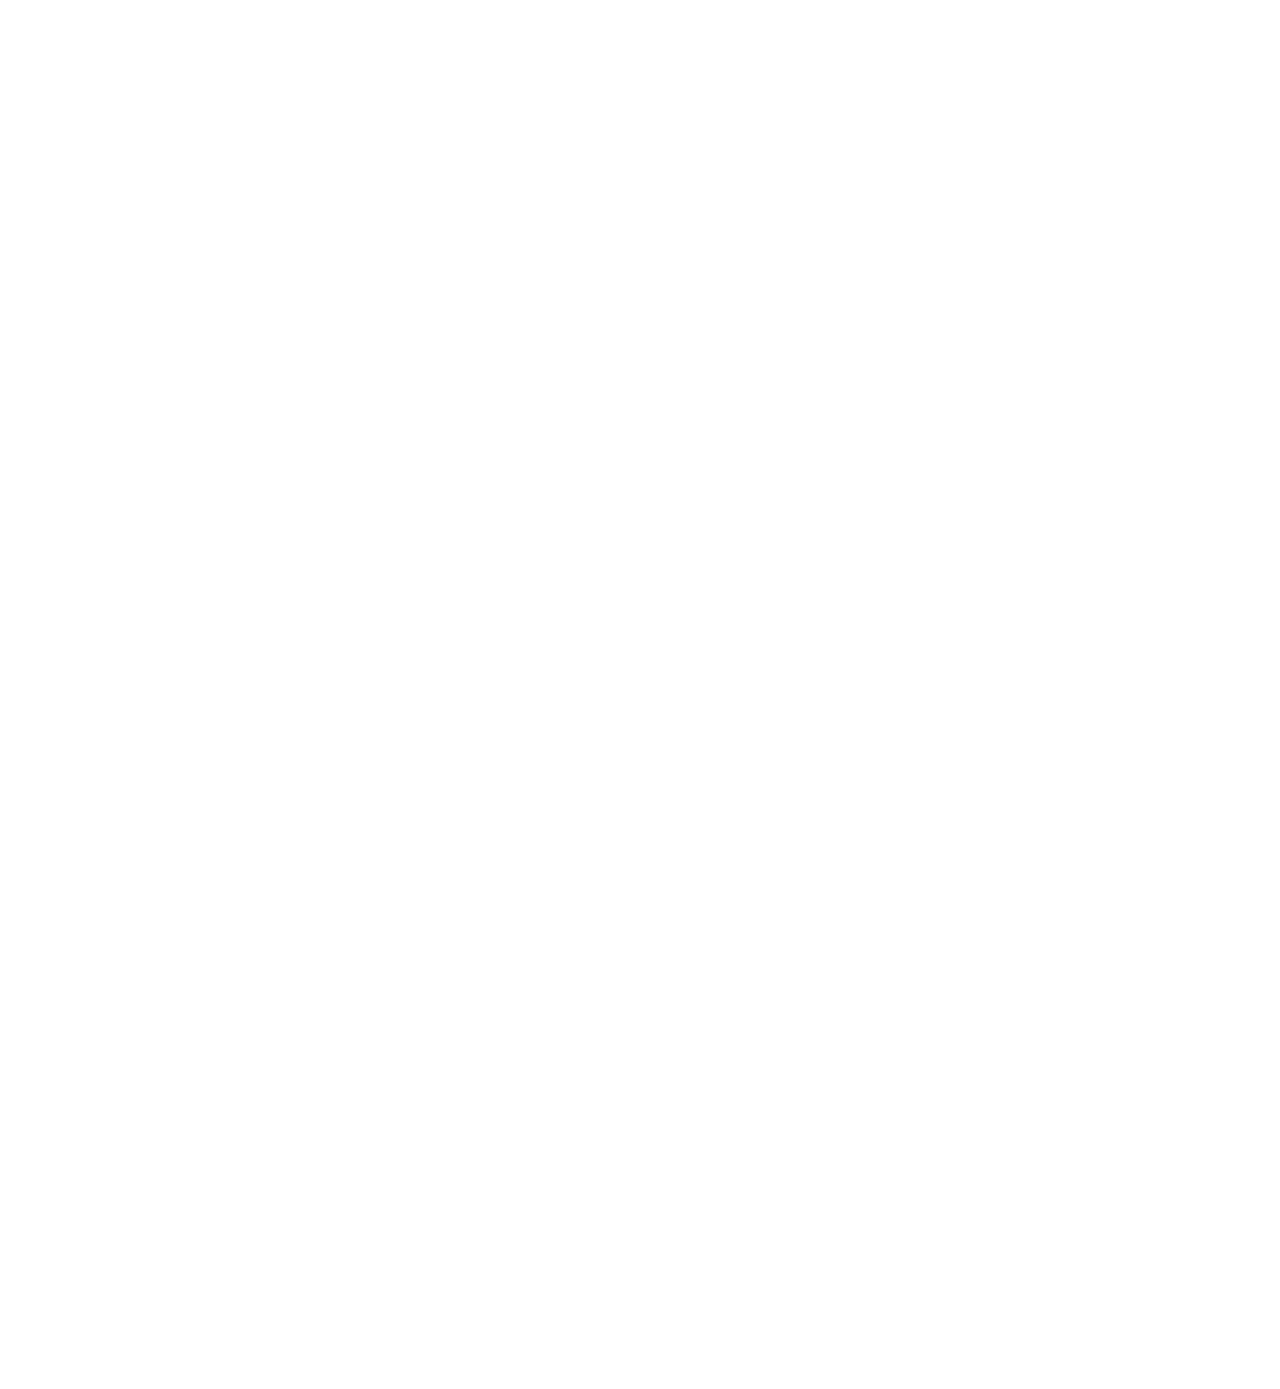
==== commit 778c55e7: "bugs" ====
--- a/index.html
+++ b/index.html
@@ -6,7 +6,6 @@
     <meta name="viewport" content="width=device-width, initial-scale=1.0">
     <title>Document</title>
     <link rel="stylesheet" href="./css/style.css">
-    <link rel="stylesheet" href="https://cdnjs.cloudflare.com/ajax/libs/font-awesome/5.15.4/css/all.min.css" integrity="sha512-1ycn6IcaQQ40/MKBW2W4Rhis/DbILU74C1vSrLJxCq57o941Ym01SwNsOMqvEBFlcgUa6xLiPY/NS5R+E6ztJQ==" crossorigin="anonymous" referrerpolicy="no-referrer" />
 </head>
 <body>
 
